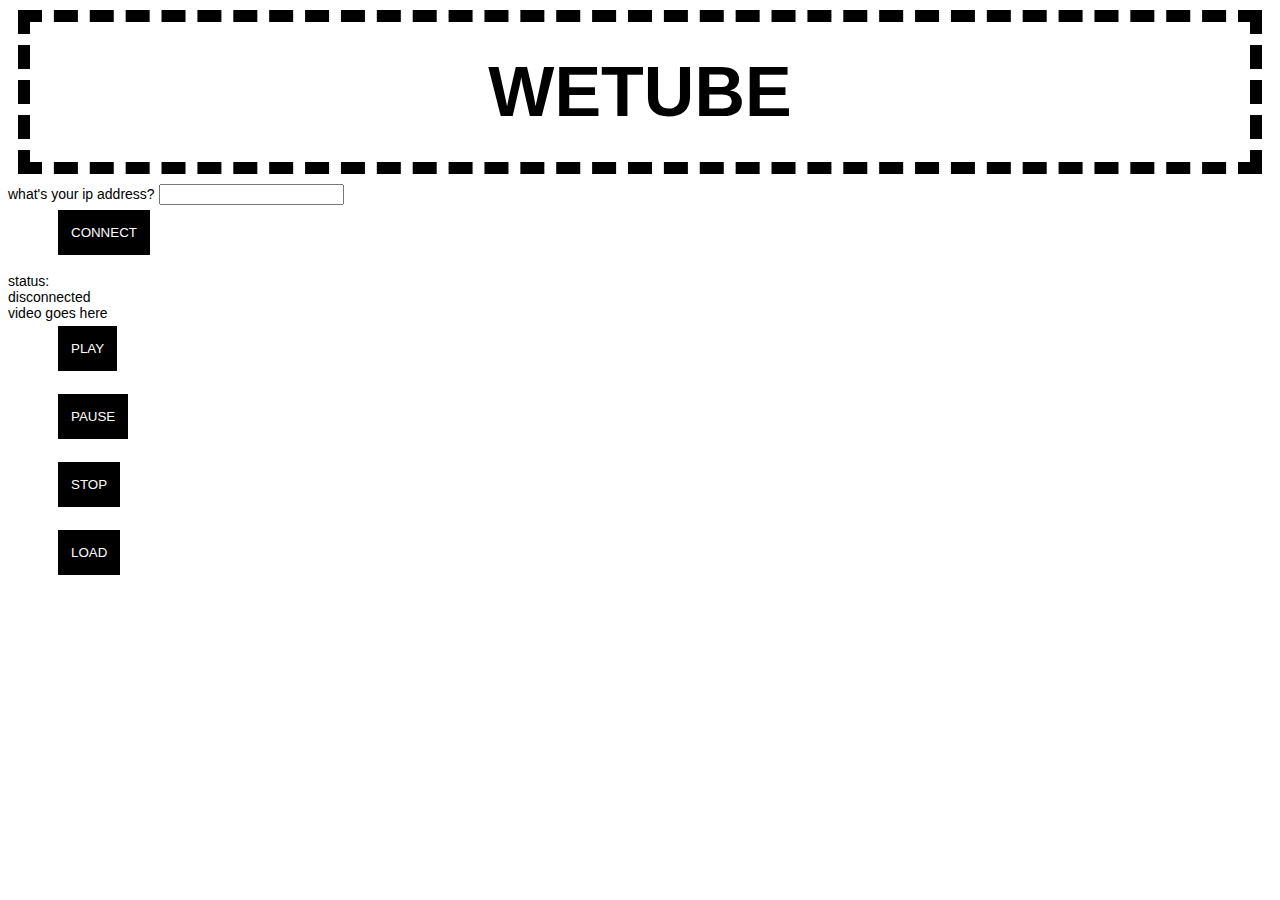
==== peer/app/public/index.html @ 6e38b571 "stuff" ====
<!DOCTYPE html>
<html>
<head>
	<title>wetube</title>
	<link rel="stylesheet" type="text/css" href="stylesheets/steez.css" />
	<script type="text/javascript" src="https://ajax.googleapis.com/ajax/libs/jquery/1.8.2/jquery.min.js"></script>
	<script type="text/javascript" src="javascripts/main.js"></script>
	<script type="text/javascript" src="javascripts/swfobject.js"></script>
</head>
<body>
	<h1>wetube</h1>


	<div id="connect">
		<div>what's your ip address? <input type="text" value="" name="ipaddr" id="ipaddr" /></div>
		<div><input type="button" value="connect" id="connect-button" class="button"/></div>
		status: <div id="status">disconnected</div>
	</div>

	<!-- <div id="console"></div> -->
	<div id="ytplayer">
video goes here
	</div>

	<script type="text/javascript">
	// var params = { allowScriptAccess: "always" };
	// swfobject.embedSWF("http://www.youtube.com/v/tFI7JAybF6E&enablejsapi=1&playerapiid=ytplayer", "ytplayer", "425", "365", "8", null, null, params);
	function play(){ if(ytplayer) ytplayer.playVideo();}
	function pause(){ if(ytplayer) ytplayer.pauseVideo(); }
	function stop(){ if(ytplayer) ytplayer.stopVideo(); }
	function loadNewVideo(id){ if (ytplayer) ytplayer.loadVideoById(id, 0); }
	</script>

	<div>
		<a href="javascript:void(0);" onclick="play();" id="play-res">
			<input type="button" value="play" id="play-button" class="ctrl"/>
		</a>
	</div>
	<div>
		<a href="javascript:void(0);" onclick="pause();" id="pause-res">
			<input type="button" value="pause" id="pause-button" class="ctrl"/>
		</a>
	</div>
	<div>
		<a href="javascript:void(0);" onclick="stop();" id="stop-res">
			<input type="button" value="stop" id="stop-button" class="ctrl"/>
		</a>
	</div>
	<div>
		<a href="javascript:void(0);" onclick="loadNewVideo('4kQnrKvOTNg');" id="load-res">
			<input type="button" value="load" id="load-button" class="ctrl"/>
		</a>
	</div>

</body>
</html>
---- peer/app/public/stylesheets/steez.css ----
body {
	font-family: "Helvetica", arial, sans-serif;
	font-size: 14px;
	color: #000000;
}

h1 {
	font-size: 70px;
	text-align: center;
	text-transform: uppercase;
	color: #000000;
	border: 12px dashed;
	padding: 30px;
	margin: 10px 10px 10px 10px;
}

#console {
	background-color: #FFFFFF;
	width: 40em;
	height: 15em;
	overflow: auto;
	border: 1px dashed;
}

.output {
	color: #000000;
}

.button {
	background-color: #000000;
	text-transform: uppercase;
	color: #FFFFFF;
	word-spacing: 025em;
	border: none;
	padding: 12px 13px 11px;
	line-height: 22px;
	display: inline-block;
	margin-top: 5px;
	margin-bottom: 18px;
	margin-right: 50px;
	margin-left: 50px;
}

.ctrl {
	background-color: #000000;
	text-transform: uppercase;
	color: #FFFFFF;
	word-spacing: 025em;
	border: none;
	padding: 12px 13px 11px;
	line-height: 22px;
	display: inline-block;
	margin-top: 5px;
	margin-bottom: 18px;
	margin-right: 50px;
	margin-left: 50px;
}
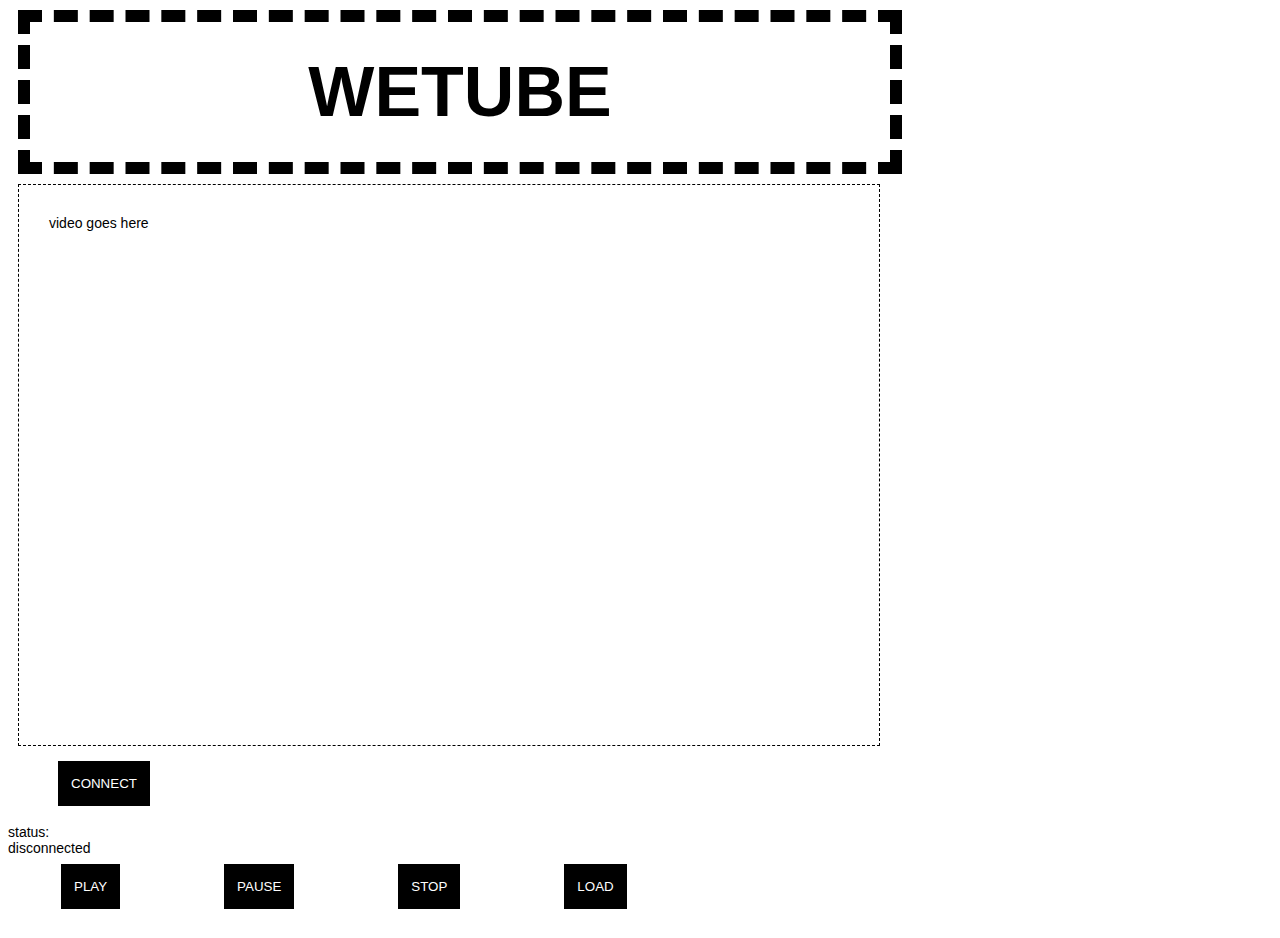
==== commit fb2e5881: "stuff" ====
--- a/peer/app/public/index.html
+++ b/peer/app/public/index.html
@@ -11,16 +11,14 @@
 	<h1>wetube</h1>
 
 
-	<div id="connect">
-		<div>what's your ip address? <input type="text" value="" name="ipaddr" id="ipaddr" /></div>
-		<div><input type="button" value="connect" id="connect-button" class="button"/></div>
-		status: <div id="status">disconnected</div>
-	</div>
+
 
 	<!-- <div id="console"></div> -->
+	
 	<div id="ytplayer">
 video goes here
 	</div>
+
 
 	<script type="text/javascript">
 	// var params = { allowScriptAccess: "always" };
@@ -31,25 +29,42 @@
 	function loadNewVideo(id){ if (ytplayer) ytplayer.loadVideoById(id, 0); }
 	</script>
 
+		<div id="connect">
+		<!-- <div>what's your ip address? <input type="text" value="" name="ipaddr" id="ipaddr" /></div> -->
+		<div><input type="button" value="connect" id="connect-button" class="button"/></div>
+		status: <div id="status">disconnected</div>
+	</div>
+
 	<div>
+		<table>
+			<tr>
+			
+			<td>
 		<a href="javascript:void(0);" onclick="play();" id="play-res">
 			<input type="button" value="play" id="play-button" class="ctrl"/>
 		</a>
-	</div>
-	<div>
-		<a href="javascript:void(0);" onclick="pause();" id="pause-res">
+	</td>
+
+	<td>
+				<a href="javascript:void(0);" onclick="pause();" id="pause-res">
 			<input type="button" value="pause" id="pause-button" class="ctrl"/>
 		</a>
-	</div>
-	<div>
-		<a href="javascript:void(0);" onclick="stop();" id="stop-res">
+	</td>
+
+		<td>
+				<a href="javascript:void(0);" onclick="stop();" id="stop-res">
 			<input type="button" value="stop" id="stop-button" class="ctrl"/>
 		</a>
-	</div>
-	<div>
-		<a href="javascript:void(0);" onclick="loadNewVideo('4kQnrKvOTNg');" id="load-res">
+	</td>
+
+		<td>
+				<a href="javascript:void(0);" onclick="loadNewVideo('4kQnrKvOTNg');" id="load-res">
 			<input type="button" value="load" id="load-button" class="ctrl"/>
 		</a>
+	</td>
+
+	</tr>
+</table>
 	</div>
 
 </body>
--- a/peer/app/public/stylesheets/steez.css
+++ b/peer/app/public/stylesheets/steez.css
@@ -9,6 +9,7 @@
 	text-align: center;
 	text-transform: uppercase;
 	color: #000000;
+	width: 800px;
 	border: 12px dashed;
 	padding: 30px;
 	margin: 10px 10px 10px 10px;
@@ -21,6 +22,17 @@
 	overflow: auto;
 	border: 1px dashed;
 }
+
+#ytplayer {
+	background-color: #FFFFFF;
+	width: 800px;
+	height: 500px;
+	overflow: auto;
+	border: 1px dashed;
+	padding: 30px;
+	margin: 10px 10px 10px 10px;
+}
+
 
 .output {
 	color: #000000;
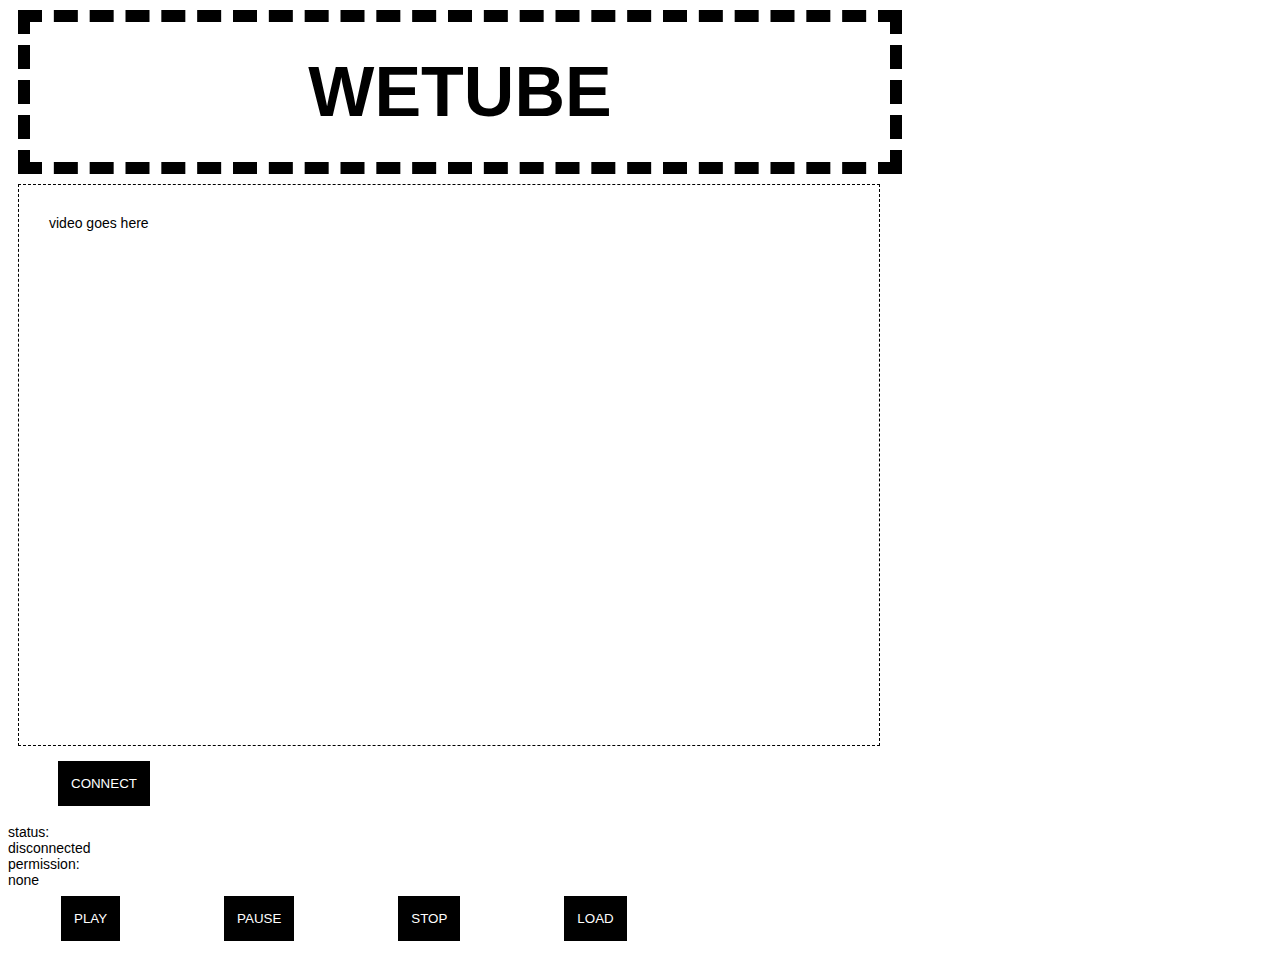
==== commit a1f0cb9f: "updates" ====
--- a/peer/app/public/index.html
+++ b/peer/app/public/index.html
@@ -33,6 +33,7 @@
 		<!-- <div>what's your ip address? <input type="text" value="" name="ipaddr" id="ipaddr" /></div> -->
 		<div><input type="button" value="connect" id="connect-button" class="button"/></div>
 		status: <div id="status">disconnected</div>
+		permission: <div id="permission">none</div>
 	</div>
 
 	<div>
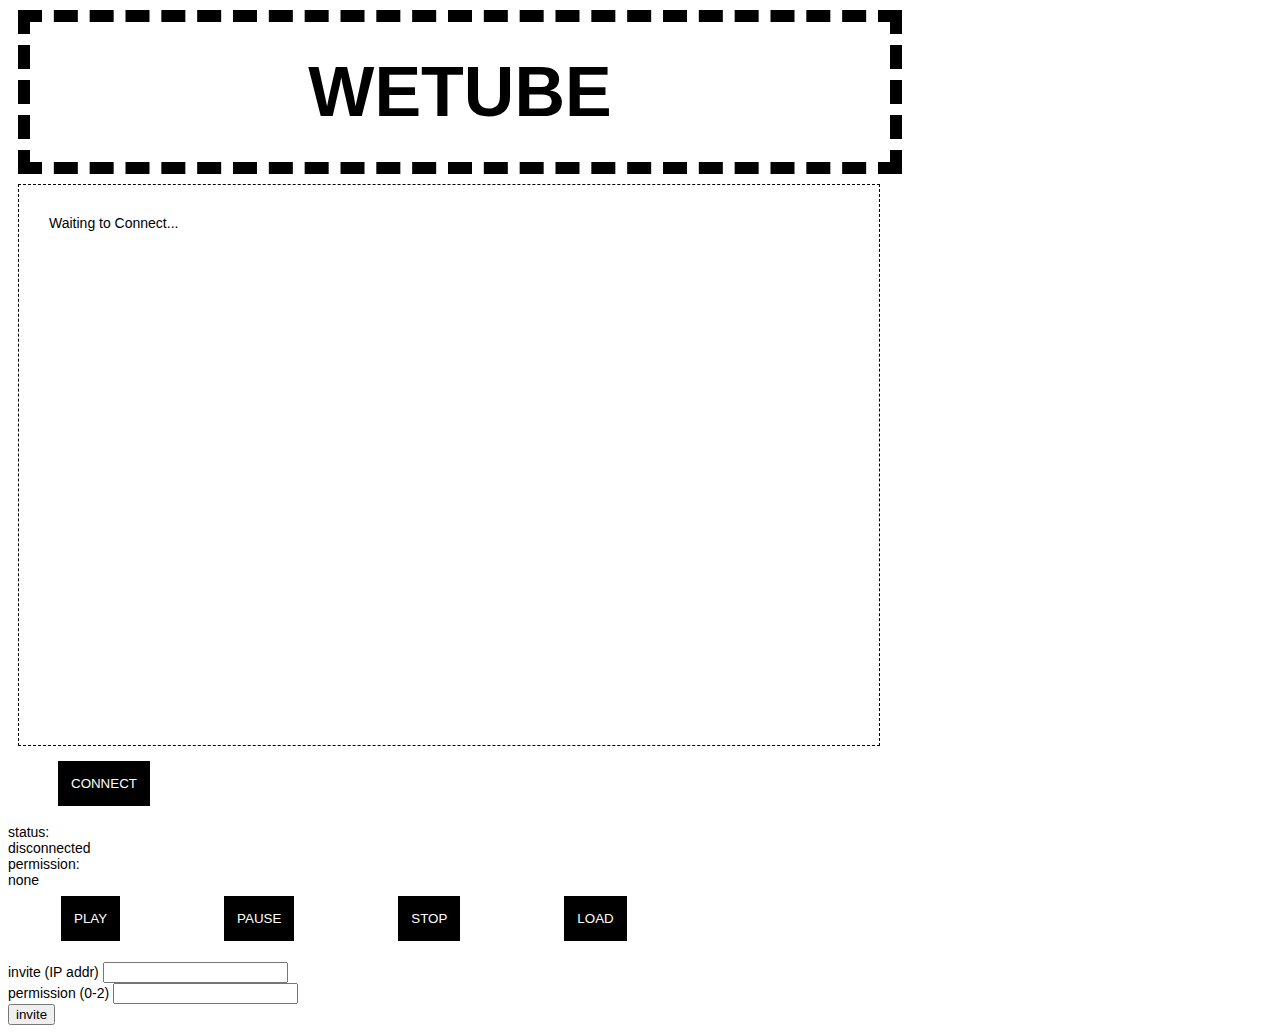
==== commit 6cc51200: "updates" ====
--- a/peer/app/public/index.html
+++ b/peer/app/public/index.html
@@ -9,31 +9,23 @@
 </head>
 <body>
 	<h1>wetube</h1>
-
-
-
-
-	<!-- <div id="console"></div> -->
-	
 	<div id="ytplayer">
-video goes here
+	Waiting to Connect...
 	</div>
 
 
 	<script type="text/javascript">
-	// var params = { allowScriptAccess: "always" };
-	// swfobject.embedSWF("http://www.youtube.com/v/tFI7JAybF6E&enablejsapi=1&playerapiid=ytplayer", "ytplayer", "425", "365", "8", null, null, params);
 	function play(){ if(ytplayer) ytplayer.playVideo();}
 	function pause(){ if(ytplayer) ytplayer.pauseVideo(); }
 	function stop(){ if(ytplayer) ytplayer.stopVideo(); }
 	function loadNewVideo(id){ if (ytplayer) ytplayer.loadVideoById(id, 0); }
 	</script>
 
-		<div id="connect">
-		<!-- <div>what's your ip address? <input type="text" value="" name="ipaddr" id="ipaddr" /></div> -->
-		<div><input type="button" value="connect" id="connect-button" class="button"/></div>
-		status: <div id="status">disconnected</div>
-		permission: <div id="permission">none</div>
+	<div id="connect">
+	<!-- <div>what's your ip address? <input type="text" value="" name="ipaddr" id="ipaddr" /></div> -->
+	<div><input type="button" value="connect" id="connect-button" class="button"/></div>
+	status: <div id="status">disconnected</div>
+	permission: <div id="permission">none</div>
 	</div>
 
 	<div>
@@ -66,7 +58,13 @@
 
 	</tr>
 </table>
-	</div>
+</div>
+
+<div id="invite">
+	<div>invite (IP addr) <input type="text" value="" name="ipaddr" id="ipaddr" /></div>
+	<div>permission (0-2) <input type="text" value="" name="perm" id="perm" /></div>
+	<div><input type="submit" value="invite" id="invite-button"/></div>
+</div>
 
 </body>
 </html>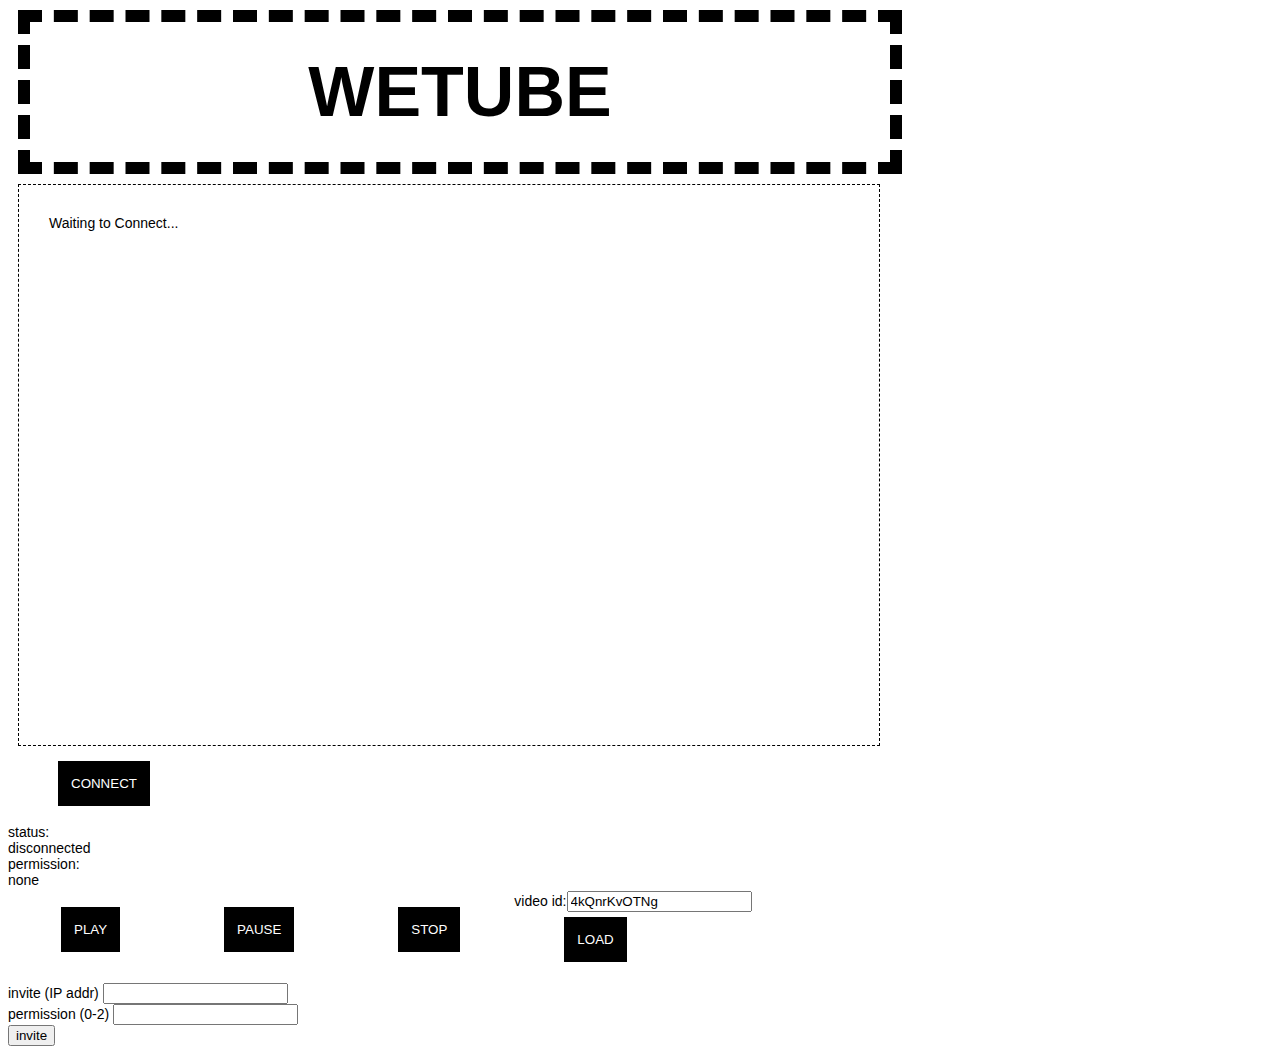
==== commit 27fea297: "cleanup" ====
--- a/peer/app/public/index.html
+++ b/peer/app/public/index.html
@@ -13,16 +13,7 @@
 	Waiting to Connect...
 	</div>
 
-
-	<script type="text/javascript">
-	function play(){ if(ytplayer) ytplayer.playVideo();}
-	function pause(){ if(ytplayer) ytplayer.pauseVideo(); }
-	function stop(){ if(ytplayer) ytplayer.stopVideo(); }
-	function loadNewVideo(id){ if (ytplayer) ytplayer.loadVideoById(id, 0); }
-	</script>
-
 	<div id="connect">
-	<!-- <div>what's your ip address? <input type="text" value="" name="ipaddr" id="ipaddr" /></div> -->
 	<div><input type="button" value="connect" id="connect-button" class="button"/></div>
 	status: <div id="status">disconnected</div>
 	permission: <div id="permission">none</div>
@@ -33,27 +24,20 @@
 			<tr>
 			
 			<td>
-		<a href="javascript:void(0);" onclick="play();" id="play-res">
-			<input type="button" value="play" id="play-button" class="ctrl"/>
-		</a>
+			<a href="#" id="play-rec"><input type="button" value="play" id="play-button" class="ctrl"/></a>
 	</td>
 
 	<td>
-				<a href="javascript:void(0);" onclick="pause();" id="pause-res">
-			<input type="button" value="pause" id="pause-button" class="ctrl"/>
-		</a>
+			<a href="#" id="pause-rec"><input type="button" value="pause" id="pause-button" class="ctrl"/></a>		
 	</td>
 
 		<td>
-				<a href="javascript:void(0);" onclick="stop();" id="stop-res">
-			<input type="button" value="stop" id="stop-button" class="ctrl"/>
-		</a>
+			<a href="#" id="stop-rec"><input type="button" value="stop" id="stop-button" class="ctrl"/></a>
 	</td>
 
 		<td>
-				<a href="javascript:void(0);" onclick="loadNewVideo('4kQnrKvOTNg');" id="load-res">
-			<input type="button" value="load" id="load-button" class="ctrl"/>
-		</a>
+			<div>video id:<input type="text" value="4kQnrKvOTNg" name="vidid" id="vidid" /></div>
+			<a href="#" id="load-rec"><input type="button" value="load" id="load-button" class="ctrl"/></a>
 	</td>
 
 	</tr>
